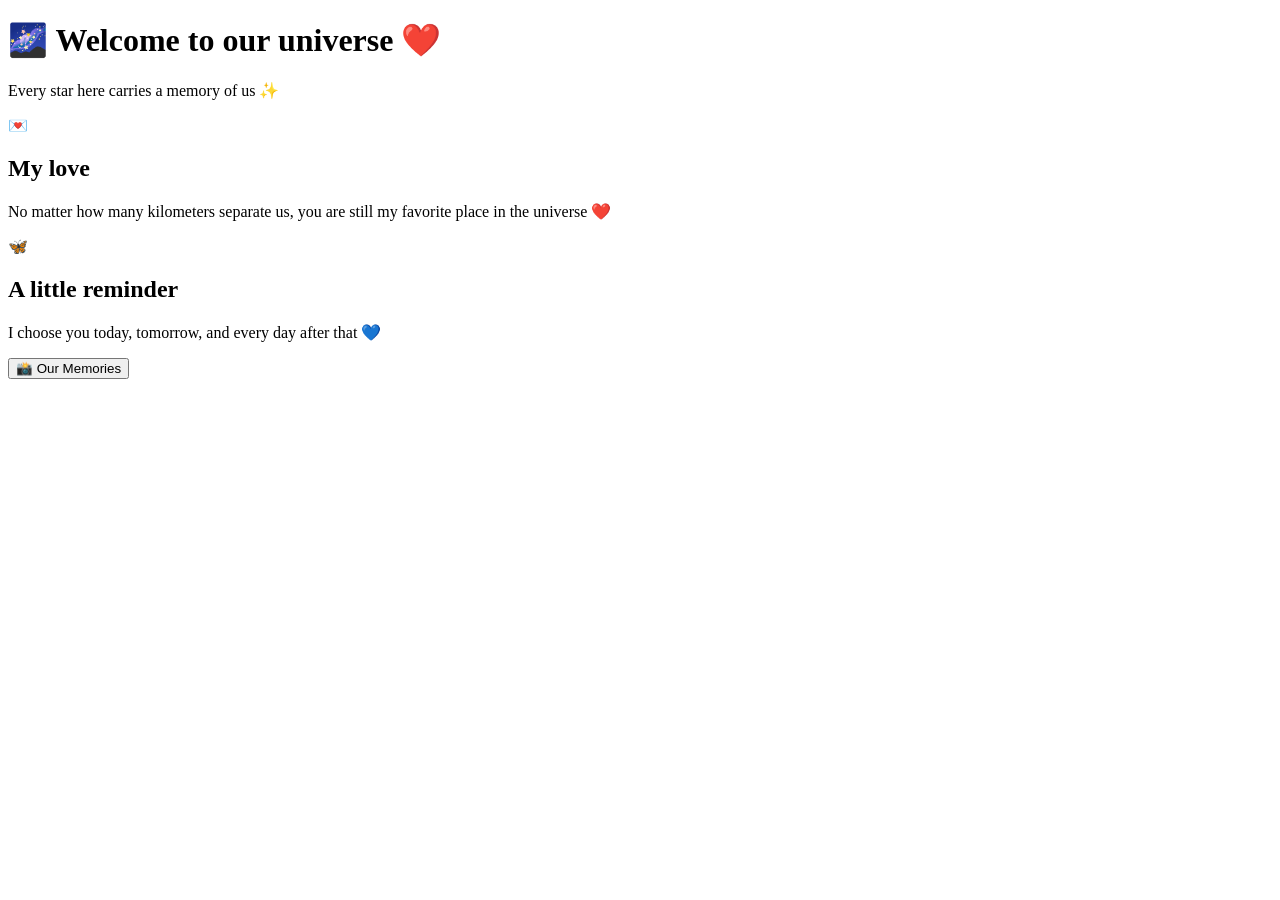
==== home.html @ fa536df0 "Add initial home.html file with content" ====
<!DOCTYPE html>
<html lang="en">

<head>

<meta charset="UTF-8">
<meta name="viewport" content="width=device-width, initial-scale=1.0">

<title>Our Galaxy ❤️</title>

<link rel="stylesheet" href="home.css">

</head>


<body>


<div class="stars"></div>


<div class="home-container">


<h1>
🌌 Welcome to our universe ❤️
</h1>


<p class="intro">

Every star here carries a memory of us ✨

</p>



<div class="card">

💌

<h2>
My love
</h2>


<p>

No matter how many kilometers separate us,
you are still my favorite place in the universe ❤️

</p>


</div>




<div class="card">

🦋

<h2>
A little reminder
</h2>


<p>

I choose you today,
tomorrow,
and every day after that 💙

</p>


</div>




<button onclick="openMemories()">

📸 Our Memories

</button>


</div>



<script src="home.js"></script>


</body>

</html>
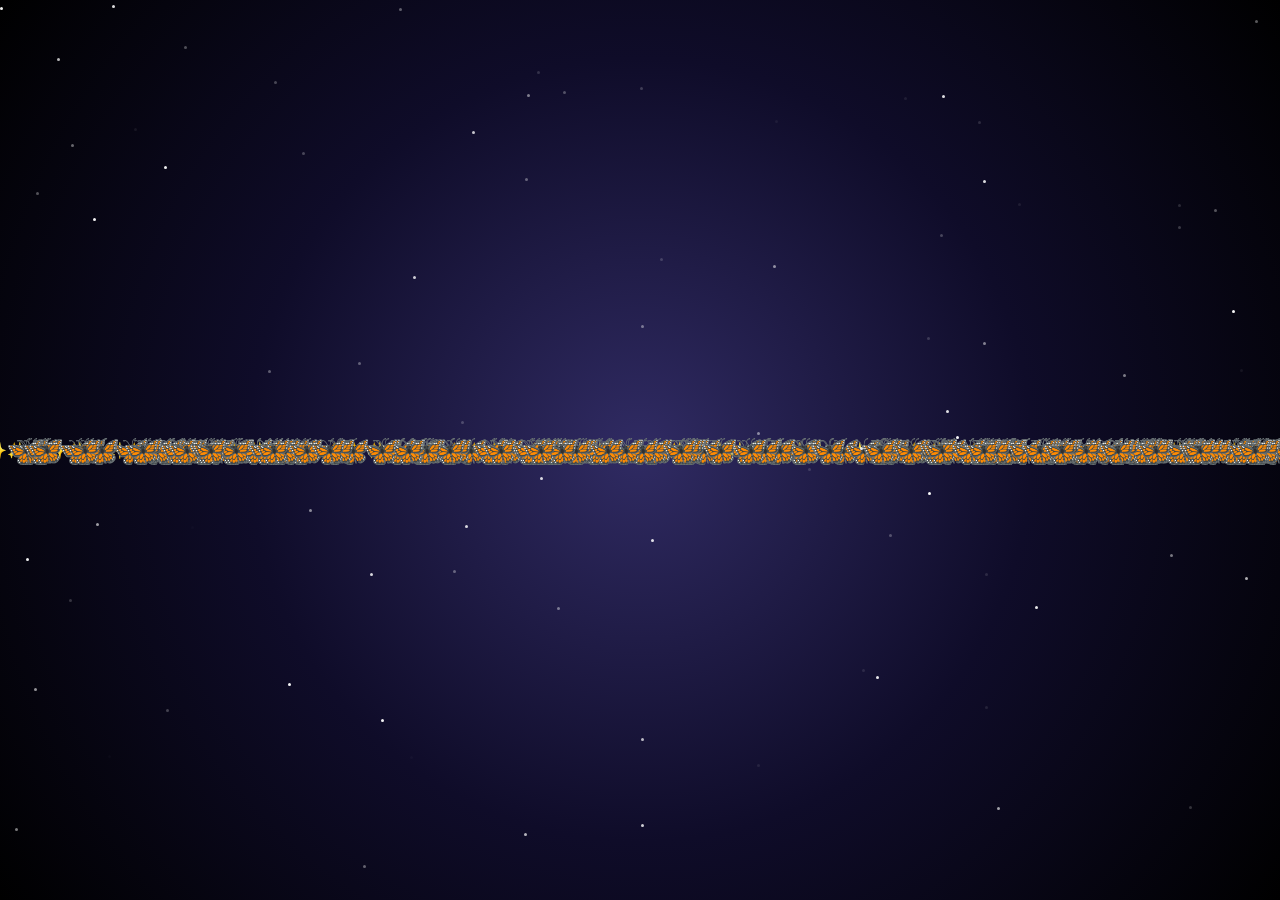
==== commit 522ae4a7: "Add book transition HTML structure" ====
--- a/home.html
+++ b/home.html
@@ -90,6 +90,17 @@
 </div>
 
 
+<div id="bookTransition">
+
+    <div class="book">
+
+        <div class="page left"></div>
+        <div class="page right"></div>
+
+    </div>
+
+</div>
+
 
 <script src="home.js"></script>
 
--- a/home.css
+++ b/home.css
@@ -0,0 +1,216 @@
+*{
+
+margin:0;
+padding:0;
+box-sizing:border-box;
+font-family:Arial,sans-serif;
+
+}
+
+
+
+body{
+
+min-height:100vh;
+
+overflow:hidden;
+
+display:flex;
+
+justify-content:center;
+
+align-items:center;
+
+
+background:
+radial-gradient(circle,#302b63,#0f0c29,#000);
+
+
+color:white;
+
+}
+
+
+
+.home-container{
+
+width:90%;
+
+max-width:500px;
+
+text-align:center;
+
+animation:appear 1.5s;
+
+}
+
+
+
+h1{
+
+font-size:30px;
+
+margin-bottom:20px;
+
+}
+
+
+
+.intro{
+
+font-size:18px;
+
+margin-bottom:30px;
+
+}
+
+
+
+.card{
+
+
+background:rgba(255,255,255,.15);
+
+backdrop-filter:blur(15px);
+
+
+border-radius:25px;
+
+
+padding:25px;
+
+margin:20px 0;
+
+
+border:1px solid rgba(255,255,255,.3);
+
+
+box-shadow:0 0 30px rgba(255,255,255,.2);
+
+
+}
+
+
+
+.card h2{
+
+margin:10px;
+
+color:#ffb6d9;
+
+}
+
+
+
+.card p{
+
+line-height:1.5;
+
+}
+
+
+
+button{
+
+
+padding:15px 30px;
+
+border:none;
+
+border-radius:30px;
+
+
+background:#ff4f88;
+
+color:white;
+
+
+font-size:18px;
+
+cursor:pointer;
+
+
+}
+
+
+
+button:hover{
+
+transform:scale(1.05);
+
+}
+
+
+
+/* floating butterflies */
+
+.butterfly{
+
+
+position:absolute;
+
+font-size:30px;
+
+
+animation:fly 10s linear infinite;
+
+
+}
+
+
+
+@keyframes fly{
+
+
+0%{
+
+transform:translateY(100vh);
+
+opacity:0;
+
+}
+
+
+30%{
+
+opacity:1;
+
+}
+
+
+100%{
+
+transform:translateY(-120vh) rotate(360deg);
+
+opacity:0;
+
+}
+
+
+}
+
+
+
+
+@keyframes appear{
+
+
+from{
+
+opacity:0;
+
+transform:scale(.8);
+
+}
+
+
+to{
+
+opacity:1;
+
+transform:scale(1);
+
+}
+
+
+}
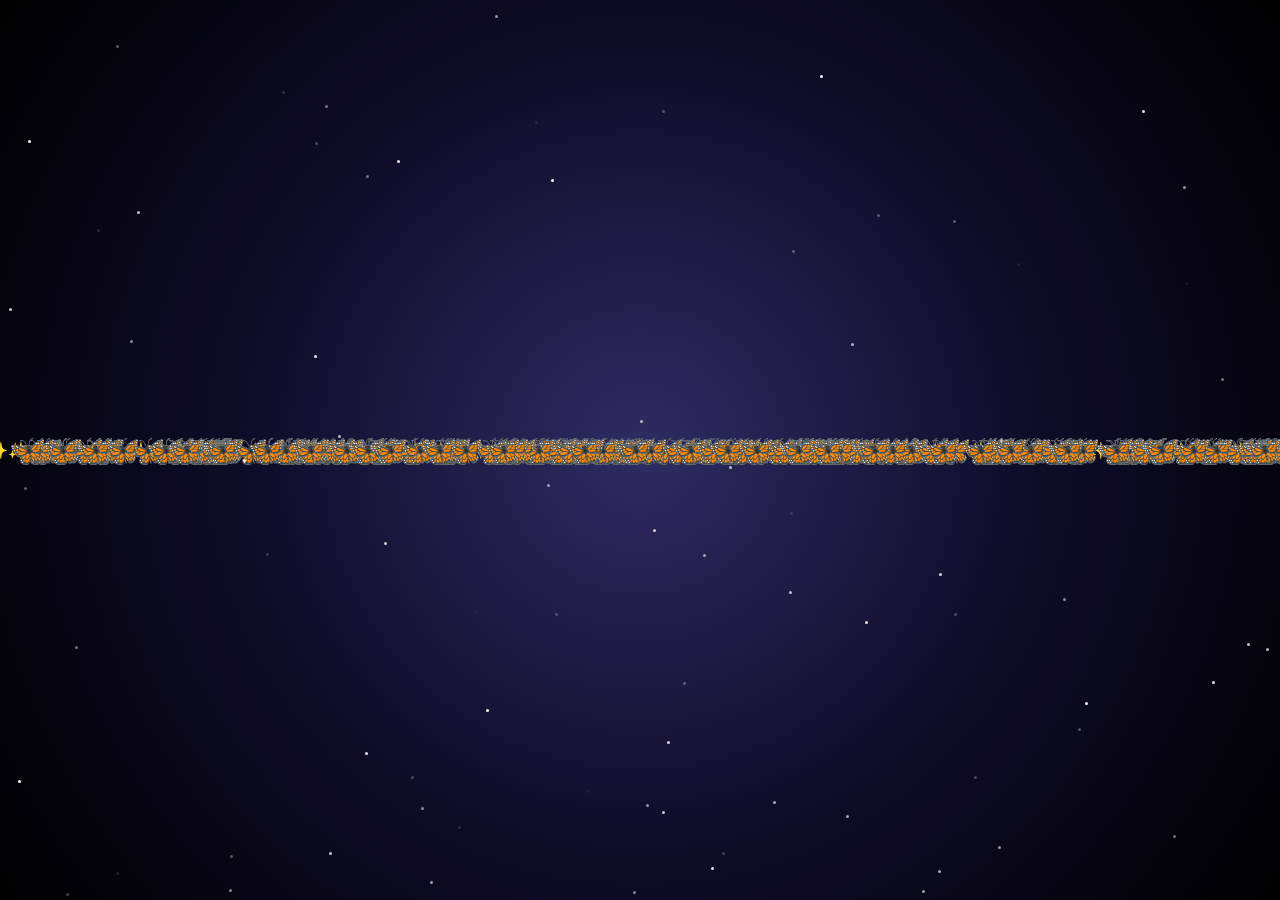
==== commit da12e57d: "Add Love Letters button to home.html" ====
--- a/home.html
+++ b/home.html
@@ -104,7 +104,13 @@
 
 <script src="home.js"></script>
 
+<button onclick="openLetters()">
 
+💌 Love Letters
+
+</button>.
+
+    
 </body>
 
 </html>
--- a/home.css
+++ b/home.css
@@ -214,3 +214,121 @@
 
 
 }
+
+
+/* 📖 Magical book transition */
+
+
+#bookTransition{
+
+position:fixed;
+
+top:0;
+left:0;
+
+width:100%;
+height:100%;
+
+background:
+radial-gradient(circle,#302b63,#000);
+
+z-index:100;
+
+display:none;
+
+justify-content:center;
+
+align-items:center;
+
+}
+
+
+
+.book{
+
+width:200px;
+
+height:280px;
+
+position:relative;
+
+perspective:1000px;
+
+}
+
+
+
+.page{
+
+position:absolute;
+
+width:50%;
+
+height:100%;
+
+background:white;
+
+top:0;
+
+}
+
+
+
+.left{
+
+left:0;
+
+transform-origin:left;
+
+}
+
+
+
+.right{
+
+right:0;
+
+transform-origin:right;
+
+}
+
+
+
+.open .left{
+
+animation:openLeft 1.5s forwards;
+
+}
+
+
+
+.open .right{
+
+animation:openRight 1.5s forwards;
+
+}
+
+
+
+
+@keyframes openLeft{
+
+to{
+
+transform:rotateY(-130deg);
+
+}
+
+}
+
+
+
+@keyframes openRight{
+
+to{
+
+transform:rotateY(130deg);
+
+}
+
+}
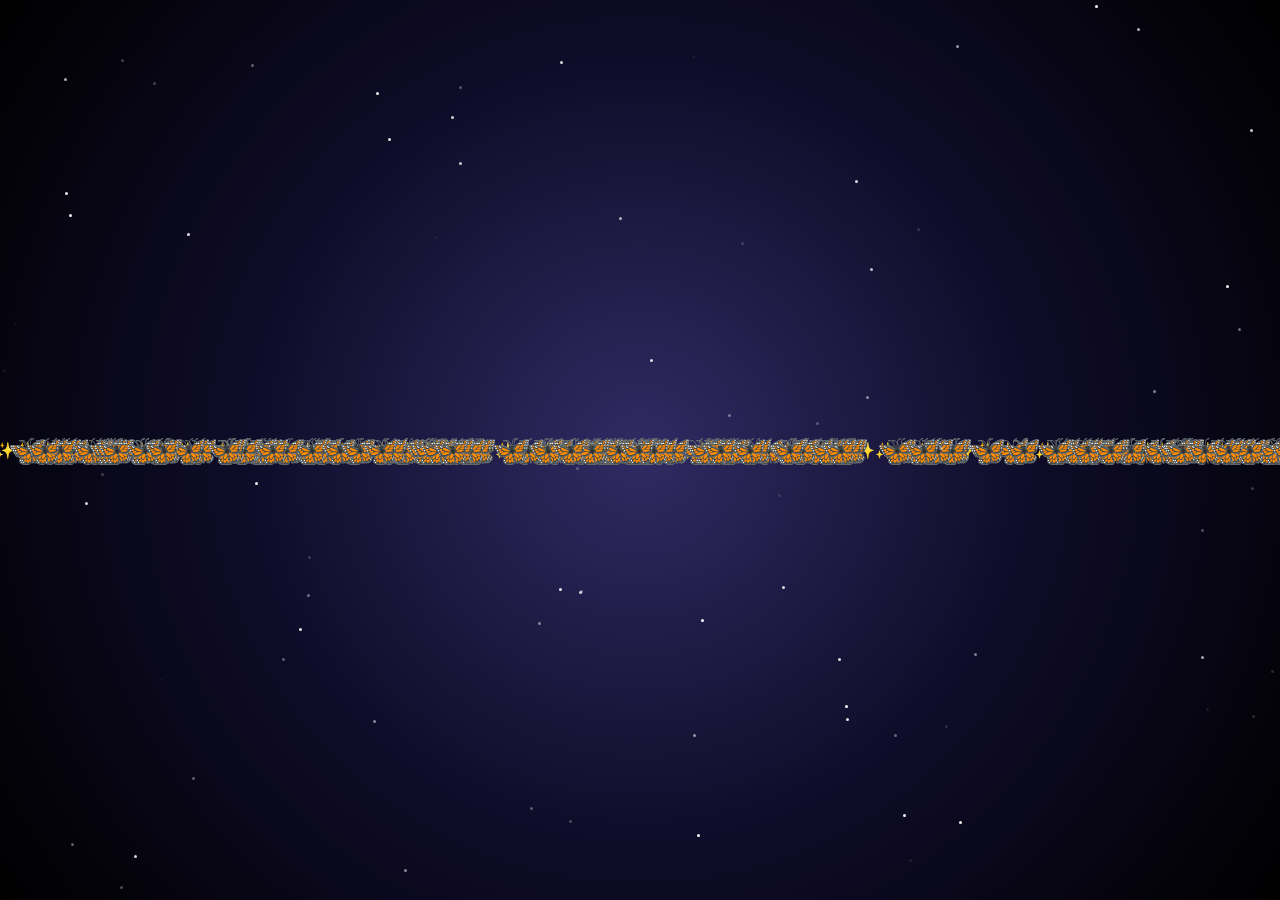
==== commit 6d280e94: "Enhance home.html with love-themed content Added love-themed sections including locations and a time" ====
--- a/home.html
+++ b/home.html
@@ -110,7 +110,92 @@
 
 </button>.
 
+
+
+<div class="love-footer">
+
+
+<h2>
+🌍 Our little universe
+</h2>
+
+
+<div class="distance">
+
+
+<span>
+📍 Bizerte 🇹🇳
+</span>
+
+
+<div class="line">
+
+❤️
+
+</div>
+
+
+<span>
+📍 Paris 🇫🇷
+</span>
+
+
+</div>
+
+
+
+<div class="love-time">
+
+<h2>
+❤️ Our Time Together ❤️
+</h2>
+
+
+<div class="timer">
+
+<span id="days">
+0
+</span>
+Days ❤️
+
+
+<span id="hours">
+0
+</span>
+Hours ❤️
+
+
+<span id="minutes">
+0
+</span>
+Minutes ❤️
+
+
+<span id="seconds">
+0
+</span>
+Seconds
+
+</div>
+
+</div>
+
+
+
+<p>
+
+1600 km away, but always close in heart 🌌
+
+</p>
+
+
+
+</div>.
+
+
+
     
 </body>
 
 </html>
+
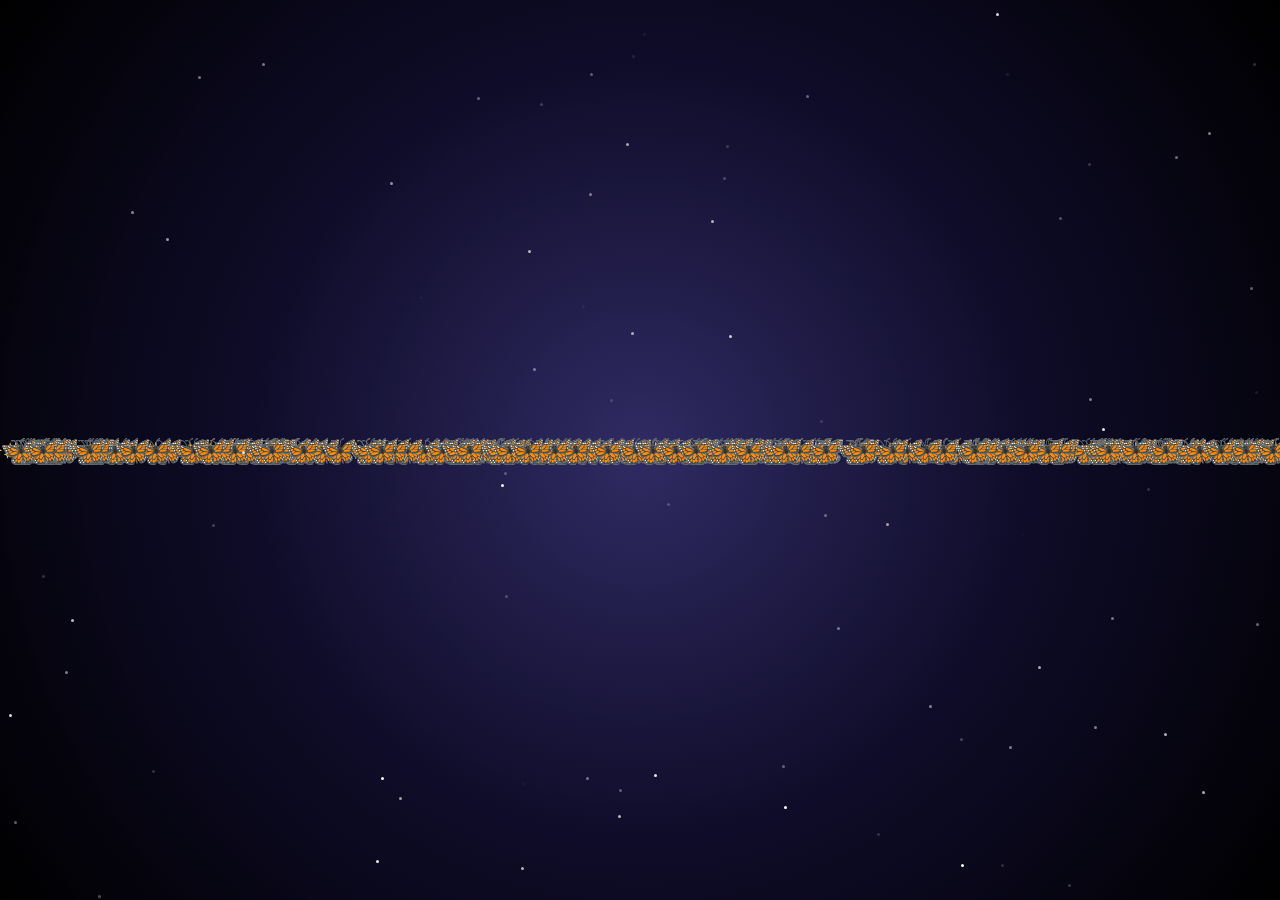
==== commit aea748ec: "Remove love footer and related content Removed footer section including locations and timer." ====
--- a/home.html
+++ b/home.html
@@ -111,86 +111,7 @@
 </button>.
 
 
-
-<div class="love-footer">
-
-
-<h2>
-🌍 Our little universe
-</h2>
-
-
-<div class="distance">
-
-
-<span>
-📍 Bizerte 🇹🇳
-</span>
-
-
-<div class="line">
-
-❤️
-
-</div>
-
-
-<span>
-📍 Paris 🇫🇷
-</span>
-
-
-</div>
-
-
-
-<div class="love-time">
-
-<h2>
-❤️ Our Time Together ❤️
-</h2>
-
-
-<div class="timer">
-
-<span id="days">
-0
-</span>
-Days ❤️
-
-
-<span id="hours">
-0
-</span>
-Hours ❤️
-
-
-<span id="minutes">
-0
-</span>
-Minutes ❤️
-
-
-<span id="seconds">
-0
-</span>
-Seconds
-
-</div>
-
-</div>
-
-
-
-<p>
-
-1600 km away, but always close in heart 🌌
-
-</p>
-
-
-
-</div>.
+>.
 
 
 
--- a/home.css
+++ b/home.css
@@ -332,3 +332,218 @@
 }
 
 }
+
+
+
+.love-footer{
+
+
+margin-top:80px;
+
+padding:30px;
+
+
+background:
+
+rgba(255,255,255,.12);
+
+
+backdrop-filter:blur(15px);
+
+
+border-radius:30px;
+
+
+box-shadow:
+
+0 0 30px rgba(255,255,255,.2);
+
+
+}
+
+
+
+.distance{
+
+
+display:flex;
+
+justify-content:center;
+
+align-items:center;
+
+gap:15px;
+
+
+margin:25px 0;
+
+
+font-size:18px;
+
+
+}
+
+
+
+.line{
+
+
+width:120px;
+
+height:4px;
+
+
+background:
+
+linear-gradient(
+90deg,
+#ff4f88,
+white,
+#ff4f88
+);
+
+
+box-shadow:
+
+0 0 20px #ff4f88;
+
+
+position:relative;
+
+
+}
+
+
+
+.line::after{
+
+
+content:"❤️";
+
+
+position:absolute;
+
+
+top:-20px;
+
+
+left:50%;
+
+
+animation:heartMove 3s infinite;
+
+
+}
+
+
+
+
+@keyframes heartMove{
+
+
+0%{
+
+transform:translateX(-50px);
+
+}
+
+
+100%{
+
+transform:translateX(50px);
+
+}
+
+
+}
+
+
+
+.counter{
+
+
+font-size:20px;
+
+
+color:#ffb6d9;
+
+
+}
+
+
+
+.love-footer p{
+
+
+margin-top:15px;
+
+
+}
+
+.love-time{
+
+margin-top:25px;
+
+}
+
+
+.love-time h2{
+
+color:#ffb6d9;
+
+margin-bottom:20px;
+
+}
+
+
+
+.timer{
+
+
+display:flex;
+
+justify-content:center;
+
+flex-wrap:wrap;
+
+
+gap:10px;
+
+
+font-size:18px;
+
+
+color:white;
+
+
+}
+
+
+
+.timer span{
+
+
+background:rgba(255,255,255,.15);
+
+
+padding:10px 15px;
+
+
+border-radius:15px;
+
+
+color:#ffb6d9;
+
+
+font-size:22px;
+
+
+font-weight:bold;
+
+
+box-shadow:
+
+0 0 15px rgba(255,79,136,.5);
+
+
+}
